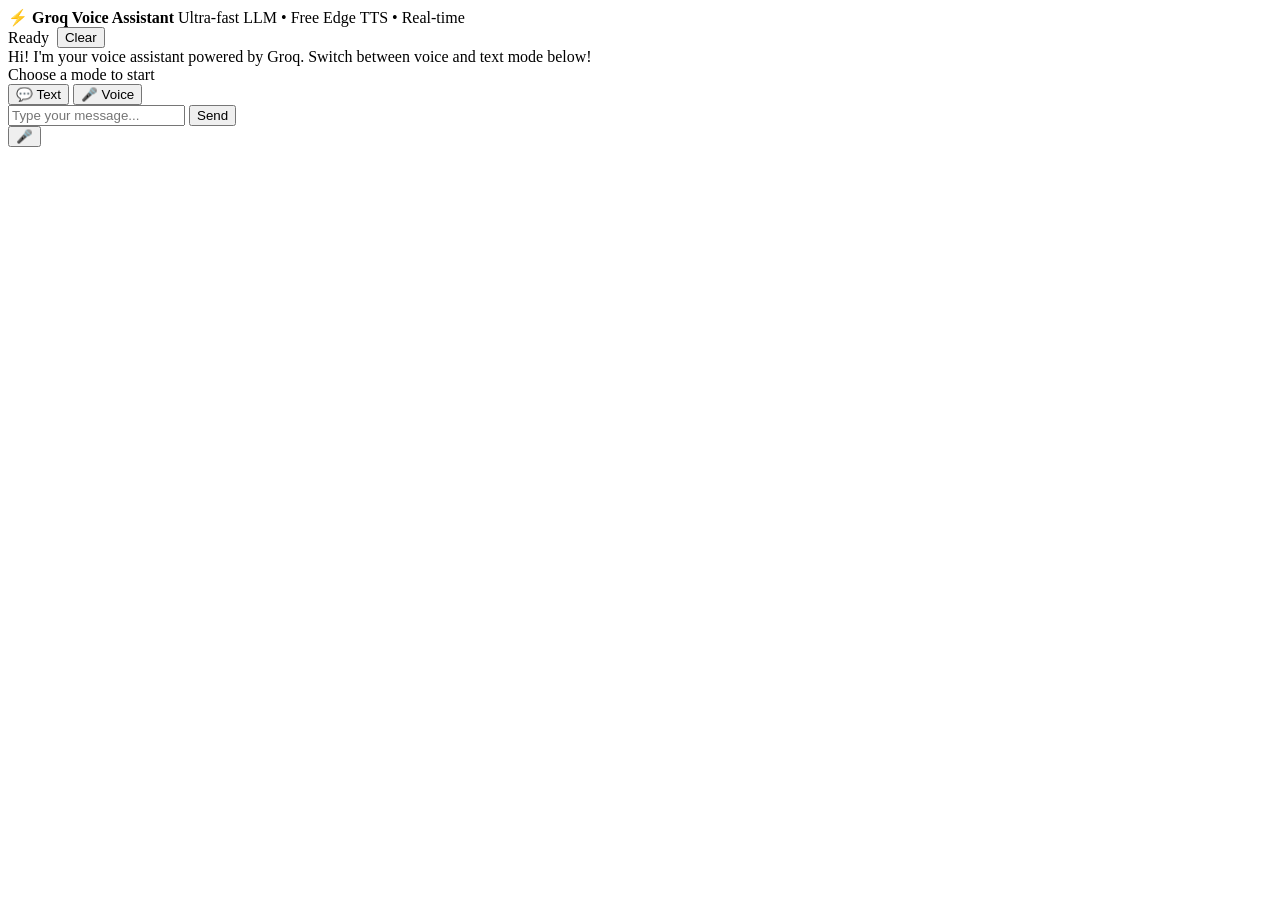
==== app/templates/index.html @ 8a14e9c9 "made voice flow more clear and structured the code properly" ====
<!DOCTYPE html>
<html>
<head>
    <meta charset="UTF-8">
    <meta name="viewport" content="width=device-width, initial-scale=1.0">
    <title>Groq Voice Assistant</title>

    <link rel="stylesheet" href="/static/style.css"/>
</head>
<body>
    <div class="app">
        <div class="header">
            <div class="title">
                <strong>⚡ Groq Voice Assistant</strong>
                <span>Ultra-fast LLM • Free Edge TTS • Real-time</span>
            </div>
            <div style="display: flex; gap: 8px; align-items: center;">
                <span class="badge" id="statusBadge">Ready</span>
                <button class="btn" onclick="clearChat()">Clear</button>
            </div>
        </div>

        <div id="messages" class="messages">
            <div class="msg bot">
                <div class="bubble">
                    Hi! I'm your voice assistant powered by Groq. Switch between voice and text mode below!
                </div>
            </div>
        </div>

        <div>
            <div id="status" class="status">Choose a mode to start</div>

            <div class="composer">
                <div class="mode-toggle">
                    <button class="mode-btn active" onclick="switchMode('text', this)">💬 Text</button>
                    <button class="mode-btn" onclick="switchMode('voice', this)">🎤 Voice</button>
                </div>

                <div id="textMode" class="text-input-area">
                    <input type="text" class="text-input" id="textInput"
                        placeholder="Type your message..."
                        onkeypress="handleKeyPress(event)">
                    <button class="send-btn" id="sendBtn" onclick="sendTextMessage()">Send</button>
                </div>
                
                <button class="voice-btn hidden" id="voiceBtn" onclick="toggleVoice()">🎤</button>
            </div>
        </div>
    </div>

    <script src="/static/script.js"></script>
</body>
</html>
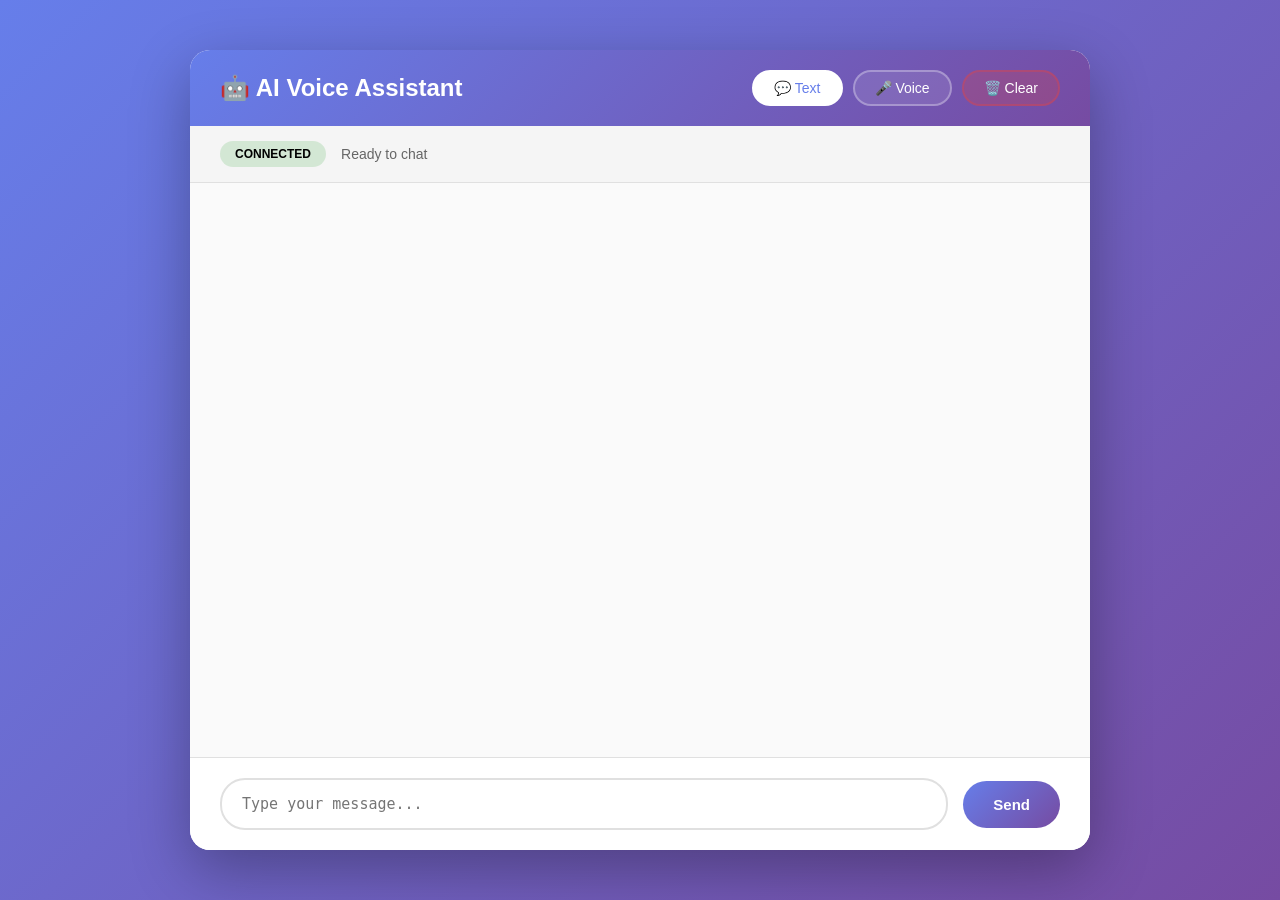
==== commit 4e4fdd41: "`Refactor voice chat WebSocket endpoint to implement Google Assistant-style voice interaction`" ====
--- a/app/templates/index.html
+++ b/app/templates/index.html
@@ -1,54 +1,433 @@
 <!DOCTYPE html>
-<html>
+<html lang="en">
 <head>
     <meta charset="UTF-8">
     <meta name="viewport" content="width=device-width, initial-scale=1.0">
-    <title>Groq Voice Assistant</title>
-
-    <link rel="stylesheet" href="/static/style.css"/>
+    <title>AI Voice Assistant - Google Style</title>
+    <style>
+        * {
+            margin: 0;
+            padding: 0;
+            box-sizing: border-box;
+        }
+
+        body {
+            font-family: 'Segoe UI', Tahoma, Geneva, Verdana, sans-serif;
+            background: linear-gradient(135deg, #667eea 0%, #764ba2 100%);
+            height: 100vh;
+            display: flex;
+            justify-content: center;
+            align-items: center;
+            padding: 20px;
+        }
+
+        .container {
+            width: 100%;
+            max-width: 900px;
+            height: 90vh;
+            max-height: 800px;
+            background: white;
+            border-radius: 20px;
+            box-shadow: 0 20px 60px rgba(0, 0, 0, 0.3);
+            display: flex;
+            flex-direction: column;
+            overflow: hidden;
+        }
+
+        /* ========================================
+           HEADER
+        ======================================== */
+        .header {
+            background: linear-gradient(135deg, #667eea 0%, #764ba2 100%);
+            color: white;
+            padding: 20px 30px;
+            display: flex;
+            justify-content: space-between;
+            align-items: center;
+            box-shadow: 0 2px 10px rgba(0, 0, 0, 0.1);
+        }
+
+        .header h1 {
+            font-size: 24px;
+            font-weight: 600;
+        }
+
+        .mode-switch {
+            display: flex;
+            gap: 10px;
+        }
+
+        .mode-btn {
+            padding: 8px 20px;
+            border: 2px solid rgba(255, 255, 255, 0.3);
+            background: rgba(255, 255, 255, 0.1);
+            color: white;
+            border-radius: 20px;
+            cursor: pointer;
+            font-size: 14px;
+            font-weight: 500;
+            transition: all 0.3s ease;
+        }
+
+        .mode-btn:hover {
+            background: rgba(255, 255, 255, 0.2);
+        }
+
+        .mode-btn.active {
+            background: white;
+            color: #667eea;
+            border-color: white;
+        }
+
+        .clear-btn {
+            padding: 8px 20px;
+            background: rgba(244, 67, 54, 0.2);
+            border: 2px solid rgba(244, 67, 54, 0.3);
+            color: white;
+            border-radius: 20px;
+            cursor: pointer;
+            font-size: 14px;
+            font-weight: 500;
+            transition: all 0.3s ease;
+        }
+
+        .clear-btn:hover {
+            background: rgba(244, 67, 54, 0.4);
+        }
+
+        /* ========================================
+           STATUS BAR
+        ======================================== */
+        .status-bar {
+            padding: 15px 30px;
+            background: #f5f5f5;
+            border-bottom: 1px solid #e0e0e0;
+            display: flex;
+            align-items: center;
+            gap: 15px;
+        }
+
+        .status-badge {
+            padding: 6px 15px;
+            border-radius: 15px;
+            font-size: 12px;
+            font-weight: 600;
+            text-transform: uppercase;
+        }
+
+        .status-text {
+            font-size: 14px;
+            color: #666;
+            flex: 1;
+        }
+
+        /* ========================================
+           MESSAGES AREA
+        ======================================== */
+        .messages {
+            flex: 1;
+            overflow-y: auto;
+            padding: 30px;
+            background: #fafafa;
+        }
+
+        .msg {
+            display: flex;
+            margin-bottom: 20px;
+            animation: slideIn 0.3s ease;
+        }
+
+        @keyframes slideIn {
+            from {
+                opacity: 0;
+                transform: translateY(10px);
+            }
+            to {
+                opacity: 1;
+                transform: translateY(0);
+            }
+        }
+
+        .msg.user {
+            justify-content: flex-end;
+        }
+
+        .msg.bot {
+            justify-content: flex-start;
+        }
+
+        .msg.system {
+            justify-content: center;
+        }
+
+        .bubble {
+            max-width: 70%;
+            padding: 15px 20px;
+            border-radius: 20px;
+            font-size: 15px;
+            line-height: 1.5;
+            word-wrap: break-word;
+        }
+
+        .msg.user .bubble {
+            background: linear-gradient(135deg, #667eea 0%, #764ba2 100%);
+            color: white;
+            border-bottom-right-radius: 5px;
+        }
+
+        .msg.bot .bubble {
+            background: white;
+            color: #333;
+            border-bottom-left-radius: 5px;
+            box-shadow: 0 2px 5px rgba(0, 0, 0, 0.1);
+        }
+
+        .msg.system .bubble {
+            background: rgba(158, 158, 158, 0.2);
+            color: #666;
+            font-size: 13px;
+            text-align: center;
+            max-width: 90%;
+        }
+
+        .bubble.streaming-text::after {
+            content: "▌";
+            animation: blink 1s infinite;
+        }
+
+        @keyframes blink {
+            0%, 100% { opacity: 1; }
+            50% { opacity: 0; }
+        }
+
+        /* ========================================
+           INPUT AREA
+        ======================================== */
+        .input-area {
+            padding: 20px 30px;
+            background: white;
+            border-top: 1px solid #e0e0e0;
+        }
+
+        #textMode {
+            display: flex;
+            gap: 15px;
+            align-items: center;
+        }
+
+        #textInput {
+            flex: 1;
+            padding: 15px 20px;
+            border: 2px solid #e0e0e0;
+            border-radius: 25px;
+            font-size: 15px;
+            outline: none;
+            transition: border-color 0.3s ease;
+            resize: none;
+            max-height: 120px;
+        }
+
+        #textInput:focus {
+            border-color: #667eea;
+        }
+
+        #sendBtn {
+            padding: 15px 30px;
+            background: linear-gradient(135deg, #667eea 0%, #764ba2 100%);
+            color: white;
+            border: none;
+            border-radius: 25px;
+            font-size: 15px;
+            font-weight: 600;
+            cursor: pointer;
+            transition: transform 0.2s ease, box-shadow 0.2s ease;
+        }
+
+        #sendBtn:hover {
+            transform: translateY(-2px);
+            box-shadow: 0 5px 15px rgba(102, 126, 234, 0.4);
+        }
+
+        #sendBtn:active {
+            transform: translateY(0);
+        }
+
+        /* ========================================
+           VOICE MODE
+        ======================================== */
+        #voiceBtn {
+            width: 100%;
+            height: 120px;
+            background: linear-gradient(135deg, #667eea 0%, #764ba2 100%);
+            border: none;
+            border-radius: 60px;
+            font-size: 50px;
+            cursor: pointer;
+            transition: all 0.3s ease;
+            box-shadow: 0 5px 20px rgba(102, 126, 234, 0.4);
+            position: relative;
+            overflow: hidden;
+        }
+
+        #voiceBtn:hover {
+            transform: scale(1.05);
+            box-shadow: 0 8px 30px rgba(102, 126, 234, 0.6);
+        }
+
+        #voiceBtn:active {
+            transform: scale(0.95);
+        }
+
+        #voiceBtn.listening {
+            animation: pulse 2s infinite;
+        }
+
+        @keyframes pulse {
+            0%, 100% {
+                box-shadow: 0 5px 20px rgba(102, 126, 234, 0.4);
+            }
+            50% {
+                box-shadow: 0 5px 40px rgba(102, 126, 234, 0.8);
+            }
+        }
+
+        #voiceBtn.processing {
+            background: linear-gradient(135deg, #ff9800 0%, #ff5722 100%);
+            animation: rotate 2s linear infinite;
+        }
+
+        @keyframes rotate {
+            from { transform: rotate(0deg); }
+            to { transform: rotate(360deg); }
+        }
+
+        #voiceBtn.speaking {
+            background: linear-gradient(135deg, #9c27b0 0%, #e91e63 100%);
+            animation: breathe 1.5s ease-in-out infinite;
+        }
+
+        @keyframes breathe {
+            0%, 100% { transform: scale(1); }
+            50% { transform: scale(1.05); }
+        }
+
+        /* ========================================
+           VISUALIZER
+        ======================================== */
+        #visualizer {
+            width: 100%;
+            height: 80px;
+            margin-bottom: 20px;
+            border-radius: 10px;
+            background: #f5f5f5;
+        }
+
+        /* ========================================
+           UTILITY
+        ======================================== */
+        .hidden {
+            display: none !important;
+        }
+
+        /* ========================================
+           SCROLLBAR
+        ======================================== */
+        .messages::-webkit-scrollbar {
+            width: 8px;
+        }
+
+        .messages::-webkit-scrollbar-track {
+            background: #f1f1f1;
+        }
+
+        .messages::-webkit-scrollbar-thumb {
+            background: #888;
+            border-radius: 4px;
+        }
+
+        .messages::-webkit-scrollbar-thumb:hover {
+            background: #555;
+        }
+
+        /* ========================================
+           RESPONSIVE
+        ======================================== */
+        @media (max-width: 768px) {
+            .container {
+                height: 100vh;
+                max-height: none;
+                border-radius: 0;
+            }
+
+            .header h1 {
+                font-size: 20px;
+            }
+
+            .mode-btn {
+                padding: 6px 15px;
+                font-size: 12px;
+            }
+
+            .bubble {
+                max-width: 85%;
+                font-size: 14px;
+            }
+
+            #voiceBtn {
+                height: 100px;
+                font-size: 40px;
+            }
+        }
+    </style>
 </head>
 <body>
-    <div class="app">
+    <div class="container">
+        <!-- Header -->
         <div class="header">
-            <div class="title">
-                <strong>⚡ Groq Voice Assistant</strong>
-                <span>Ultra-fast LLM • Free Edge TTS • Real-time</span>
-            </div>
-            <div style="display: flex; gap: 8px; align-items: center;">
-                <span class="badge" id="statusBadge">Ready</span>
-                <button class="btn" onclick="clearChat()">Clear</button>
+            <h1>🤖 AI Voice Assistant</h1>
+            <div class="mode-switch">
+                <button class="mode-btn active" onclick="switchMode('text', this)">💬 Text</button>
+                <button class="mode-btn" onclick="switchMode('voice', this)">🎤 Voice</button>
+                <button class="clear-btn" onclick="clearChat()">🗑️ Clear</button>
             </div>
         </div>
 
+        <!-- Status Bar -->
+        <div class="status-bar">
+            <span id="statusBadge" class="status-badge" style="background: rgba(76,175,80,0.2);">
+                Connected
+            </span>
+            <span id="status" class="status-text">
+                Ready to chat
+            </span>
+        </div>
+
+        <!-- Messages Area -->
         <div id="messages" class="messages">
-            <div class="msg bot">
-                <div class="bubble">
-                    Hi! I'm your voice assistant powered by Groq. Switch between voice and text mode below!
-                </div>
+            <!-- Messages will appear here -->
+        </div>
+
+        <!-- Input Area -->
+        <div class="input-area">
+            <!-- Voice Mode -->
+            <div id="voiceMode" class="hidden">
+                <canvas id="visualizer"></canvas>
+                <button id="voiceBtn" onclick="toggleVoice()">🎤</button>
             </div>
-        </div>
-
-        <div>
-            <div id="status" class="status">Choose a mode to start</div>
-
-            <div class="composer">
-                <div class="mode-toggle">
-                    <button class="mode-btn active" onclick="switchMode('text', this)">💬 Text</button>
-                    <button class="mode-btn" onclick="switchMode('voice', this)">🎤 Voice</button>
-                </div>
-
-                <div id="textMode" class="text-input-area">
-                    <input type="text" class="text-input" id="textInput"
-                        placeholder="Type your message..."
-                        onkeypress="handleKeyPress(event)">
-                    <button class="send-btn" id="sendBtn" onclick="sendTextMessage()">Send</button>
-                </div>
-                
-                <button class="voice-btn hidden" id="voiceBtn" onclick="toggleVoice()">🎤</button>
+
+            <!-- Text Mode -->
+            <div id="textMode">
+                <textarea 
+                    id="textInput" 
+                    rows="1"
+                    placeholder="Type your message..." 
+                    onkeypress="handleKeyPress(event)"
+                ></textarea>
+                <button id="sendBtn" onclick="sendTextMessage()">Send</button>
             </div>
         </div>
     </div>
 
     <script src="/static/script.js"></script>
 </body>
-</html>
+</html>
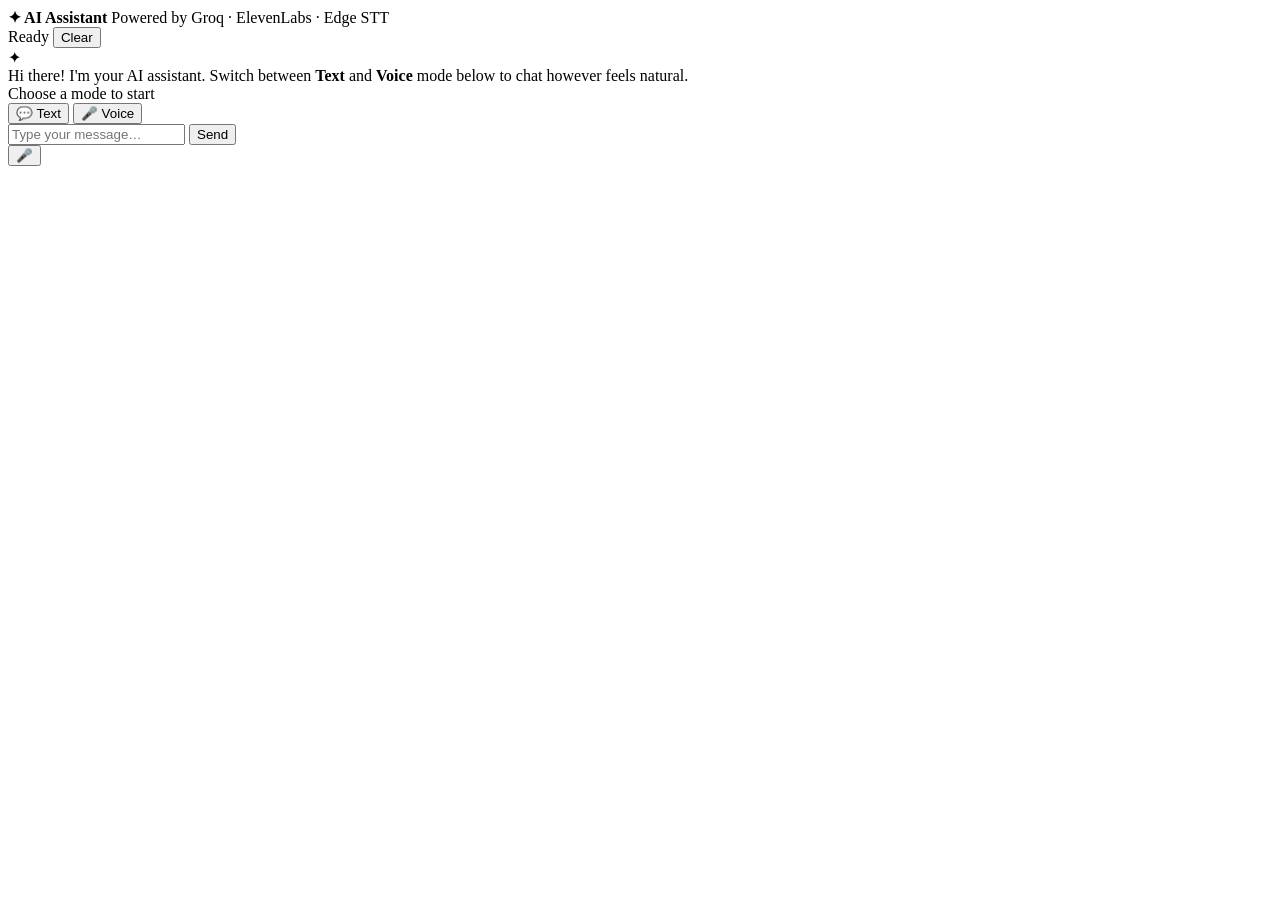
==== commit 6287549a: "replace faster-whisper  with groq stt and edge tts with elevenlabs tts" ====
--- a/app/templates/index.html
+++ b/app/templates/index.html
@@ -1,433 +1,67 @@
 <!DOCTYPE html>
 <html lang="en">
 <head>
-    <meta charset="UTF-8">
-    <meta name="viewport" content="width=device-width, initial-scale=1.0">
-    <title>AI Voice Assistant - Google Style</title>
-    <style>
-        * {
-            margin: 0;
-            padding: 0;
-            box-sizing: border-box;
-        }
-
-        body {
-            font-family: 'Segoe UI', Tahoma, Geneva, Verdana, sans-serif;
-            background: linear-gradient(135deg, #667eea 0%, #764ba2 100%);
-            height: 100vh;
-            display: flex;
-            justify-content: center;
-            align-items: center;
-            padding: 20px;
-        }
-
-        .container {
-            width: 100%;
-            max-width: 900px;
-            height: 90vh;
-            max-height: 800px;
-            background: white;
-            border-radius: 20px;
-            box-shadow: 0 20px 60px rgba(0, 0, 0, 0.3);
-            display: flex;
-            flex-direction: column;
-            overflow: hidden;
-        }
-
-        /* ========================================
-           HEADER
-        ======================================== */
-        .header {
-            background: linear-gradient(135deg, #667eea 0%, #764ba2 100%);
-            color: white;
-            padding: 20px 30px;
-            display: flex;
-            justify-content: space-between;
-            align-items: center;
-            box-shadow: 0 2px 10px rgba(0, 0, 0, 0.1);
-        }
-
-        .header h1 {
-            font-size: 24px;
-            font-weight: 600;
-        }
-
-        .mode-switch {
-            display: flex;
-            gap: 10px;
-        }
-
-        .mode-btn {
-            padding: 8px 20px;
-            border: 2px solid rgba(255, 255, 255, 0.3);
-            background: rgba(255, 255, 255, 0.1);
-            color: white;
-            border-radius: 20px;
-            cursor: pointer;
-            font-size: 14px;
-            font-weight: 500;
-            transition: all 0.3s ease;
-        }
-
-        .mode-btn:hover {
-            background: rgba(255, 255, 255, 0.2);
-        }
-
-        .mode-btn.active {
-            background: white;
-            color: #667eea;
-            border-color: white;
-        }
-
-        .clear-btn {
-            padding: 8px 20px;
-            background: rgba(244, 67, 54, 0.2);
-            border: 2px solid rgba(244, 67, 54, 0.3);
-            color: white;
-            border-radius: 20px;
-            cursor: pointer;
-            font-size: 14px;
-            font-weight: 500;
-            transition: all 0.3s ease;
-        }
-
-        .clear-btn:hover {
-            background: rgba(244, 67, 54, 0.4);
-        }
-
-        /* ========================================
-           STATUS BAR
-        ======================================== */
-        .status-bar {
-            padding: 15px 30px;
-            background: #f5f5f5;
-            border-bottom: 1px solid #e0e0e0;
-            display: flex;
-            align-items: center;
-            gap: 15px;
-        }
-
-        .status-badge {
-            padding: 6px 15px;
-            border-radius: 15px;
-            font-size: 12px;
-            font-weight: 600;
-            text-transform: uppercase;
-        }
-
-        .status-text {
-            font-size: 14px;
-            color: #666;
-            flex: 1;
-        }
-
-        /* ========================================
-           MESSAGES AREA
-        ======================================== */
-        .messages {
-            flex: 1;
-            overflow-y: auto;
-            padding: 30px;
-            background: #fafafa;
-        }
-
-        .msg {
-            display: flex;
-            margin-bottom: 20px;
-            animation: slideIn 0.3s ease;
-        }
-
-        @keyframes slideIn {
-            from {
-                opacity: 0;
-                transform: translateY(10px);
-            }
-            to {
-                opacity: 1;
-                transform: translateY(0);
-            }
-        }
-
-        .msg.user {
-            justify-content: flex-end;
-        }
-
-        .msg.bot {
-            justify-content: flex-start;
-        }
-
-        .msg.system {
-            justify-content: center;
-        }
-
-        .bubble {
-            max-width: 70%;
-            padding: 15px 20px;
-            border-radius: 20px;
-            font-size: 15px;
-            line-height: 1.5;
-            word-wrap: break-word;
-        }
-
-        .msg.user .bubble {
-            background: linear-gradient(135deg, #667eea 0%, #764ba2 100%);
-            color: white;
-            border-bottom-right-radius: 5px;
-        }
-
-        .msg.bot .bubble {
-            background: white;
-            color: #333;
-            border-bottom-left-radius: 5px;
-            box-shadow: 0 2px 5px rgba(0, 0, 0, 0.1);
-        }
-
-        .msg.system .bubble {
-            background: rgba(158, 158, 158, 0.2);
-            color: #666;
-            font-size: 13px;
-            text-align: center;
-            max-width: 90%;
-        }
-
-        .bubble.streaming-text::after {
-            content: "▌";
-            animation: blink 1s infinite;
-        }
-
-        @keyframes blink {
-            0%, 100% { opacity: 1; }
-            50% { opacity: 0; }
-        }
-
-        /* ========================================
-           INPUT AREA
-        ======================================== */
-        .input-area {
-            padding: 20px 30px;
-            background: white;
-            border-top: 1px solid #e0e0e0;
-        }
-
-        #textMode {
-            display: flex;
-            gap: 15px;
-            align-items: center;
-        }
-
-        #textInput {
-            flex: 1;
-            padding: 15px 20px;
-            border: 2px solid #e0e0e0;
-            border-radius: 25px;
-            font-size: 15px;
-            outline: none;
-            transition: border-color 0.3s ease;
-            resize: none;
-            max-height: 120px;
-        }
-
-        #textInput:focus {
-            border-color: #667eea;
-        }
-
-        #sendBtn {
-            padding: 15px 30px;
-            background: linear-gradient(135deg, #667eea 0%, #764ba2 100%);
-            color: white;
-            border: none;
-            border-radius: 25px;
-            font-size: 15px;
-            font-weight: 600;
-            cursor: pointer;
-            transition: transform 0.2s ease, box-shadow 0.2s ease;
-        }
-
-        #sendBtn:hover {
-            transform: translateY(-2px);
-            box-shadow: 0 5px 15px rgba(102, 126, 234, 0.4);
-        }
-
-        #sendBtn:active {
-            transform: translateY(0);
-        }
-
-        /* ========================================
-           VOICE MODE
-        ======================================== */
-        #voiceBtn {
-            width: 100%;
-            height: 120px;
-            background: linear-gradient(135deg, #667eea 0%, #764ba2 100%);
-            border: none;
-            border-radius: 60px;
-            font-size: 50px;
-            cursor: pointer;
-            transition: all 0.3s ease;
-            box-shadow: 0 5px 20px rgba(102, 126, 234, 0.4);
-            position: relative;
-            overflow: hidden;
-        }
-
-        #voiceBtn:hover {
-            transform: scale(1.05);
-            box-shadow: 0 8px 30px rgba(102, 126, 234, 0.6);
-        }
-
-        #voiceBtn:active {
-            transform: scale(0.95);
-        }
-
-        #voiceBtn.listening {
-            animation: pulse 2s infinite;
-        }
-
-        @keyframes pulse {
-            0%, 100% {
-                box-shadow: 0 5px 20px rgba(102, 126, 234, 0.4);
-            }
-            50% {
-                box-shadow: 0 5px 40px rgba(102, 126, 234, 0.8);
-            }
-        }
-
-        #voiceBtn.processing {
-            background: linear-gradient(135deg, #ff9800 0%, #ff5722 100%);
-            animation: rotate 2s linear infinite;
-        }
-
-        @keyframes rotate {
-            from { transform: rotate(0deg); }
-            to { transform: rotate(360deg); }
-        }
-
-        #voiceBtn.speaking {
-            background: linear-gradient(135deg, #9c27b0 0%, #e91e63 100%);
-            animation: breathe 1.5s ease-in-out infinite;
-        }
-
-        @keyframes breathe {
-            0%, 100% { transform: scale(1); }
-            50% { transform: scale(1.05); }
-        }
-
-        /* ========================================
-           VISUALIZER
-        ======================================== */
-        #visualizer {
-            width: 100%;
-            height: 80px;
-            margin-bottom: 20px;
-            border-radius: 10px;
-            background: #f5f5f5;
-        }
-
-        /* ========================================
-           UTILITY
-        ======================================== */
-        .hidden {
-            display: none !important;
-        }
-
-        /* ========================================
-           SCROLLBAR
-        ======================================== */
-        .messages::-webkit-scrollbar {
-            width: 8px;
-        }
-
-        .messages::-webkit-scrollbar-track {
-            background: #f1f1f1;
-        }
-
-        .messages::-webkit-scrollbar-thumb {
-            background: #888;
-            border-radius: 4px;
-        }
-
-        .messages::-webkit-scrollbar-thumb:hover {
-            background: #555;
-        }
-
-        /* ========================================
-           RESPONSIVE
-        ======================================== */
-        @media (max-width: 768px) {
-            .container {
-                height: 100vh;
-                max-height: none;
-                border-radius: 0;
-            }
-
-            .header h1 {
-                font-size: 20px;
-            }
-
-            .mode-btn {
-                padding: 6px 15px;
-                font-size: 12px;
-            }
-
-            .bubble {
-                max-width: 85%;
-                font-size: 14px;
-            }
-
-            #voiceBtn {
-                height: 100px;
-                font-size: 40px;
-            }
-        }
-    </style>
+    <meta charset="UTF-8" />
+    <meta name="viewport" content="width=device-width, initial-scale=1.0" />
+    <title>AI Assistant</title>
+    <link rel="stylesheet" href="/static/style.css" />
 </head>
 <body>
-    <div class="container">
-        <!-- Header -->
-        <div class="header">
-            <h1>🤖 AI Voice Assistant</h1>
-            <div class="mode-switch">
-                <button class="mode-btn active" onclick="switchMode('text', this)">💬 Text</button>
-                <button class="mode-btn" onclick="switchMode('voice', this)">🎤 Voice</button>
-                <button class="clear-btn" onclick="clearChat()">🗑️ Clear</button>
-            </div>
+<div class="app">
+
+    <!-- ── Header ────────────────────────────────────────────── -->
+    <div class="header">
+        <div class="title">
+            <strong>✦ AI Assistant</strong>
+            <span>Powered by Groq · ElevenLabs · Edge STT</span>
         </div>
+        <div class="header-right">
+            <span class="badge" id="statusBadge">Ready</span>
+            <button class="btn" onclick="clearChat()">Clear</button>
+        </div>
+    </div>
 
-        <!-- Status Bar -->
-        <div class="status-bar">
-            <span id="statusBadge" class="status-badge" style="background: rgba(76,175,80,0.2);">
-                Connected
-            </span>
-            <span id="status" class="status-text">
-                Ready to chat
-            </span>
-        </div>
-
-        <!-- Messages Area -->
-        <div id="messages" class="messages">
-            <!-- Messages will appear here -->
-        </div>
-
-        <!-- Input Area -->
-        <div class="input-area">
-            <!-- Voice Mode -->
-            <div id="voiceMode" class="hidden">
-                <canvas id="visualizer"></canvas>
-                <button id="voiceBtn" onclick="toggleVoice()">🎤</button>
-            </div>
-
-            <!-- Text Mode -->
-            <div id="textMode">
-                <textarea 
-                    id="textInput" 
-                    rows="1"
-                    placeholder="Type your message..." 
-                    onkeypress="handleKeyPress(event)"
-                ></textarea>
-                <button id="sendBtn" onclick="sendTextMessage()">Send</button>
+    <!-- ── Messages ──────────────────────────────────────────── -->
+    <div id="messages" class="messages">
+        <div class="msg bot">
+            <div class="avatar">✦</div>
+            <div class="bubble">
+                Hi there! I'm your AI assistant. Switch between <strong>Text</strong> and <strong>Voice</strong> mode below to chat however feels natural.
             </div>
         </div>
     </div>
 
-    <script src="/static/script.js"></script>
+    <!-- ── Bottom ────────────────────────────────────────────── -->
+    <div>
+        <!-- status / waveform row -->
+        <div id="status" class="status">Choose a mode to start</div>
+
+        <!-- composer -->
+        <div class="composer">
+            <!-- mode pills -->
+            <div class="mode-toggle">
+                <button class="mode-btn active" onclick="switchMode('text', this)">💬 Text</button>
+                <button class="mode-btn"        onclick="switchMode('voice', this)">🎤 Voice</button>
+            </div>
+
+            <!-- text input (visible in text mode) -->
+            <div id="textMode" class="text-input-area">
+                <input
+                    type="text"
+                    class="text-input"
+                    id="textInput"
+                    placeholder="Type your message…"
+                    onkeypress="handleKeyPress(event)"
+                />
+                <button class="send-btn" id="sendBtn" onclick="sendTextMessage()">Send</button>
+            </div>
+
+            <!-- mic button (visible in voice mode) -->
+            <button class="voice-btn hidden" id="voiceBtn" onclick="toggleVoice()">🎤</button>
+        </div>
+    </div>
+</div>
+
+<script src="/static/script.js"></script>
 </body>
-</html>+</html>
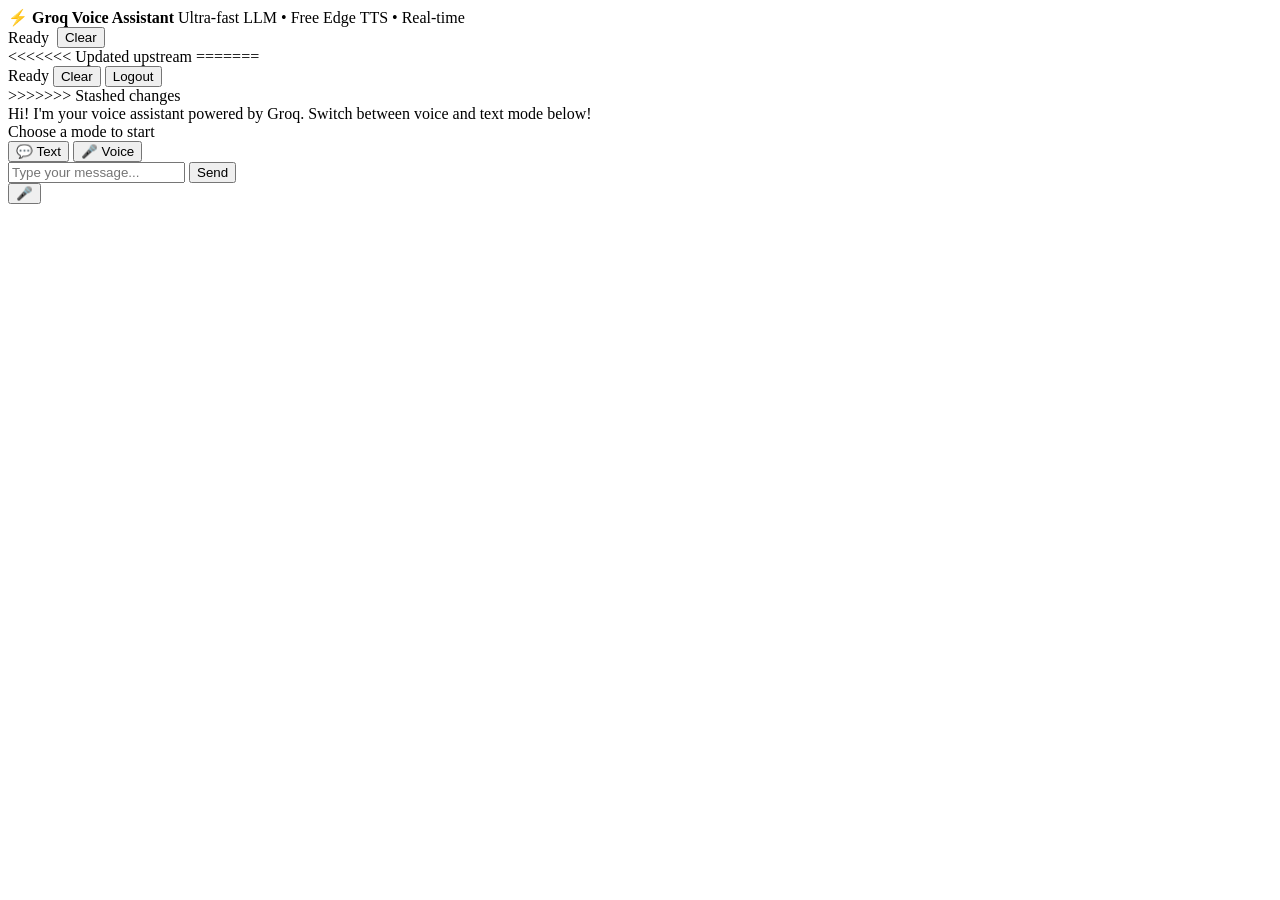
==== commit 0a8a30a1: "added the authentication in the chatbot and connected the app's api with the chatbot" ====
--- a/app/templates/index.html
+++ b/app/templates/index.html
@@ -1,67 +1,63 @@
 <!DOCTYPE html>
-<html lang="en">
+<html>
 <head>
-    <meta charset="UTF-8" />
-    <meta name="viewport" content="width=device-width, initial-scale=1.0" />
-    <title>AI Assistant</title>
-    <link rel="stylesheet" href="/static/style.css" />
+    <meta charset="UTF-8">
+    <meta name="viewport" content="width=device-width, initial-scale=1.0">
+    <title>Groq Voice Assistant</title>
+
+    <link rel="stylesheet" href="/static/style.css"/>
 </head>
 <body>
-<div class="app">
-
-    <!-- ── Header ────────────────────────────────────────────── -->
-    <div class="header">
-        <div class="title">
-            <strong>✦ AI Assistant</strong>
-            <span>Powered by Groq · ElevenLabs · Edge STT</span>
+    <div class="app">
+        <div class="header">
+            <div class="title">
+                <strong>⚡ Groq Voice Assistant</strong>
+                <span>Ultra-fast LLM • Free Edge TTS • Real-time</span>
+            </div>
+            <div style="display: flex; gap: 8px; align-items: center;">
+                <span class="badge" id="statusBadge">Ready</span>
+                <button class="btn" onclick="clearChat()">Clear</button>
+            </div>
         </div>
+<<<<<<< Updated upstream
+=======
         <div class="header-right">
             <span class="badge" id="statusBadge">Ready</span>
             <button class="btn" onclick="clearChat()">Clear</button>
+            <button id="logoutBtn">Logout</button>
         </div>
     </div>
+>>>>>>> Stashed changes
 
-    <!-- ── Messages ──────────────────────────────────────────── -->
-    <div id="messages" class="messages">
-        <div class="msg bot">
-            <div class="avatar">✦</div>
-            <div class="bubble">
-                Hi there! I'm your AI assistant. Switch between <strong>Text</strong> and <strong>Voice</strong> mode below to chat however feels natural.
+        <div id="messages" class="messages">
+            <div class="msg bot">
+                <div class="bubble">
+                    Hi! I'm your voice assistant powered by Groq. Switch between voice and text mode below!
+                </div>
+            </div>
+        </div>
+
+        <div>
+            <div id="status" class="status">Choose a mode to start</div>
+
+            <div class="composer">
+                <div class="mode-toggle">
+                    <button class="mode-btn active" onclick="switchMode('text', this)">💬 Text</button>
+                    <button class="mode-btn" onclick="switchMode('voice', this)">🎤 Voice</button>
+                </div>
+
+                <div id="textMode" class="text-input-area">
+                    <input type="text" class="text-input" id="textInput"
+                        placeholder="Type your message..."
+                        onkeypress="handleKeyPress(event)">
+                    <button class="send-btn" id="sendBtn" onclick="sendTextMessage()">Send</button>
+                </div>
+                
+                <button class="voice-btn hidden" id="voiceBtn" onclick="toggleVoice()">🎤</button>
             </div>
         </div>
     </div>
 
-    <!-- ── Bottom ────────────────────────────────────────────── -->
-    <div>
-        <!-- status / waveform row -->
-        <div id="status" class="status">Choose a mode to start</div>
-
-        <!-- composer -->
-        <div class="composer">
-            <!-- mode pills -->
-            <div class="mode-toggle">
-                <button class="mode-btn active" onclick="switchMode('text', this)">💬 Text</button>
-                <button class="mode-btn"        onclick="switchMode('voice', this)">🎤 Voice</button>
-            </div>
-
-            <!-- text input (visible in text mode) -->
-            <div id="textMode" class="text-input-area">
-                <input
-                    type="text"
-                    class="text-input"
-                    id="textInput"
-                    placeholder="Type your message…"
-                    onkeypress="handleKeyPress(event)"
-                />
-                <button class="send-btn" id="sendBtn" onclick="sendTextMessage()">Send</button>
-            </div>
-
-            <!-- mic button (visible in voice mode) -->
-            <button class="voice-btn hidden" id="voiceBtn" onclick="toggleVoice()">🎤</button>
-        </div>
-    </div>
-</div>
-
-<script src="/static/script.js"></script>
+    <script src="/static/script.js"></script>
 </body>
 </html>
